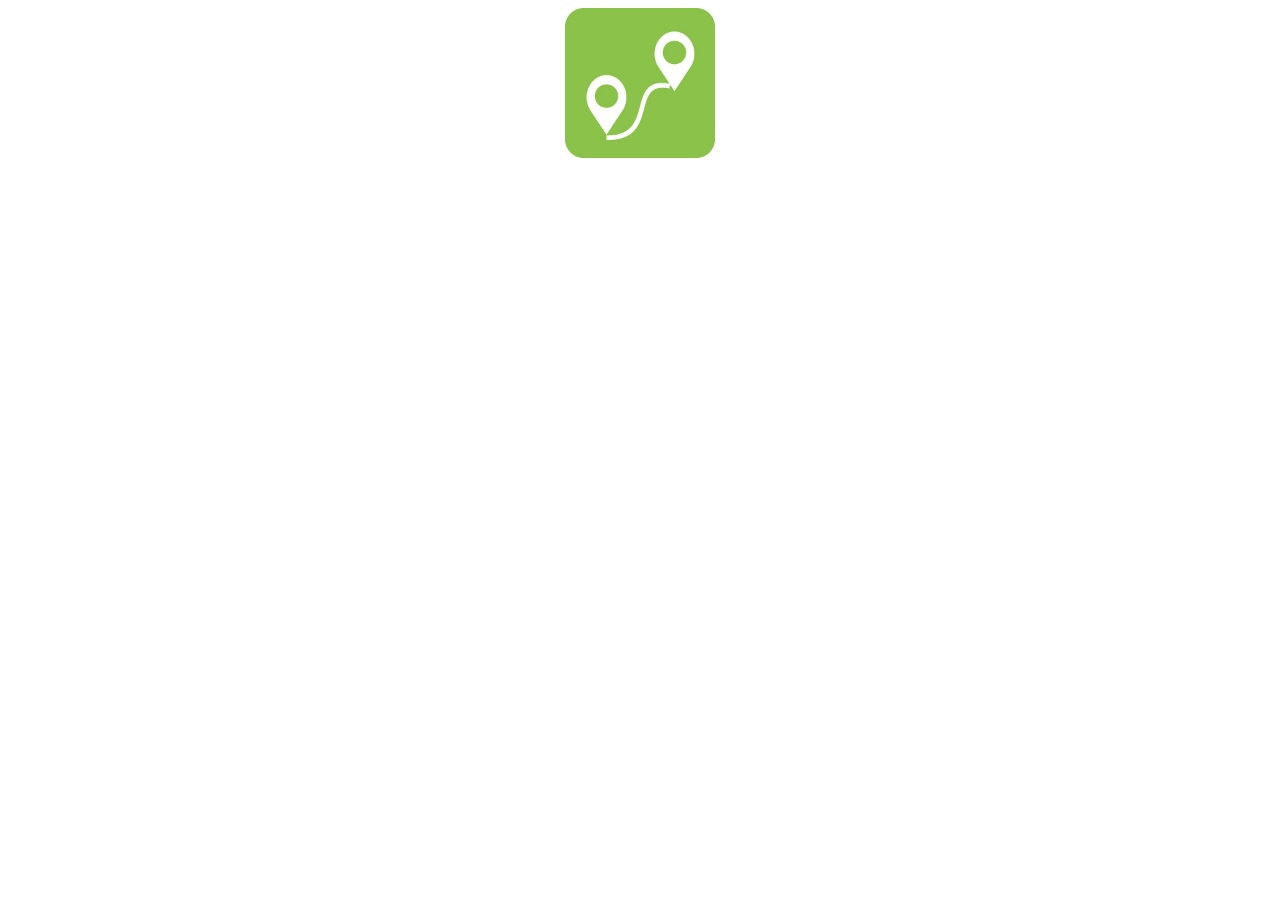
==== extranet/roadmap-embed.html @ 5c540972 "ajout roadmap extranet flotte" ====
<!DOCTYPE html>
<html>
  <head>
    <meta charset="UTF-8">
    <title>Roadmap Extranet Flotte</title>
    <style>
      body { font: 11px Helvetica, sans-serif; color: #333; }
    </style>
  </head>
  <body>
    <center>
    <a href="roadmap.html"><div id="logo"><img style="width: 150px;" src="../images/road.jpg"></div></a>
    </center>
  </body>
</html>
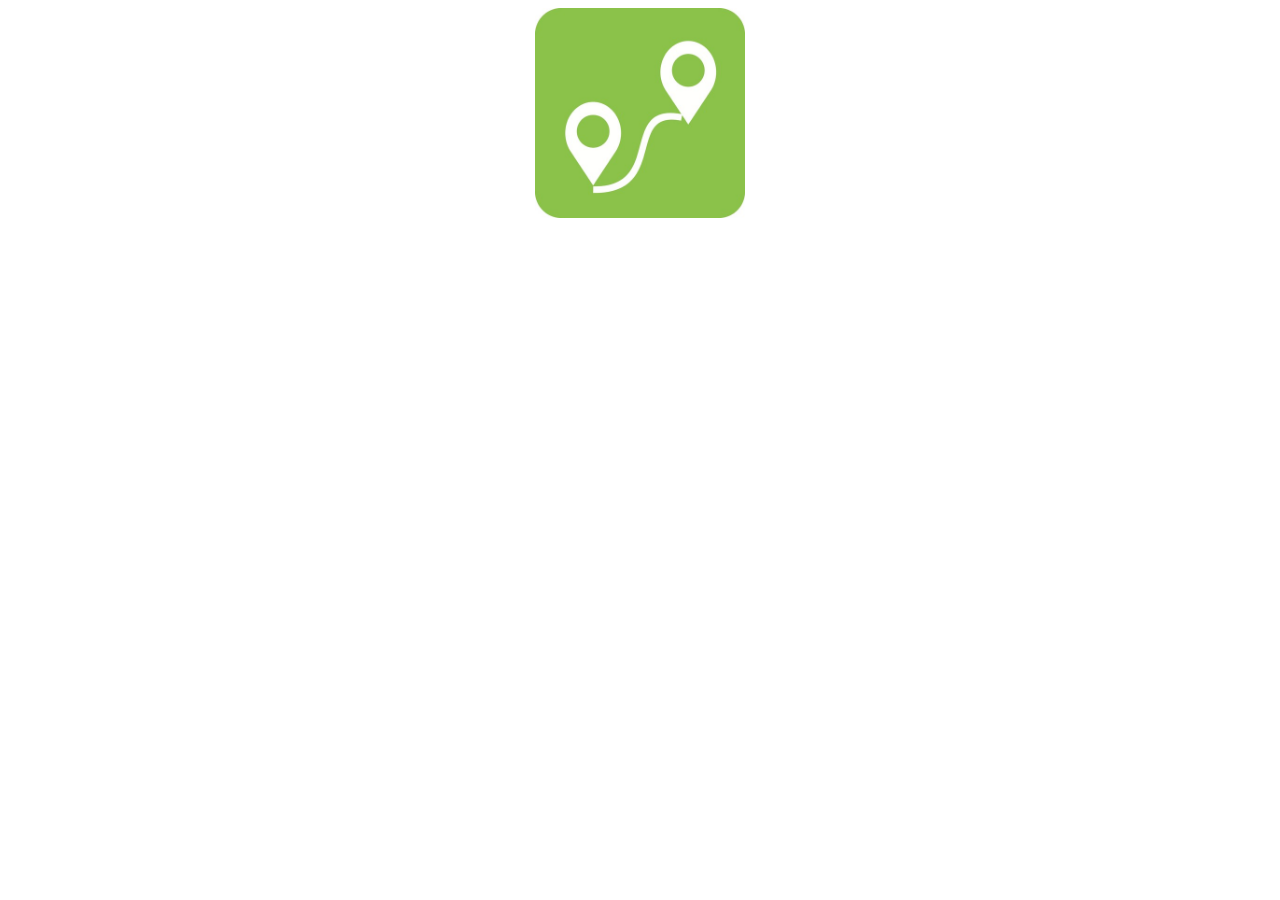
==== commit 89b75dfb: "modif roadmap" ====
--- a/extranet/roadmap-embed.html
+++ b/extranet/roadmap-embed.html
@@ -9,7 +9,7 @@
   </head>
   <body>
     <center>
-    <a href="roadmap.html"><div id="logo"><img style="width: 150px;" src="../images/road.jpg"></div></a>
+    <a href="roadmap.html" target="_blank"><div id="logo"><img style="width: 210px;" src="../images/road.jpg"></div></a>
     </center>
   </body>
 </html>
